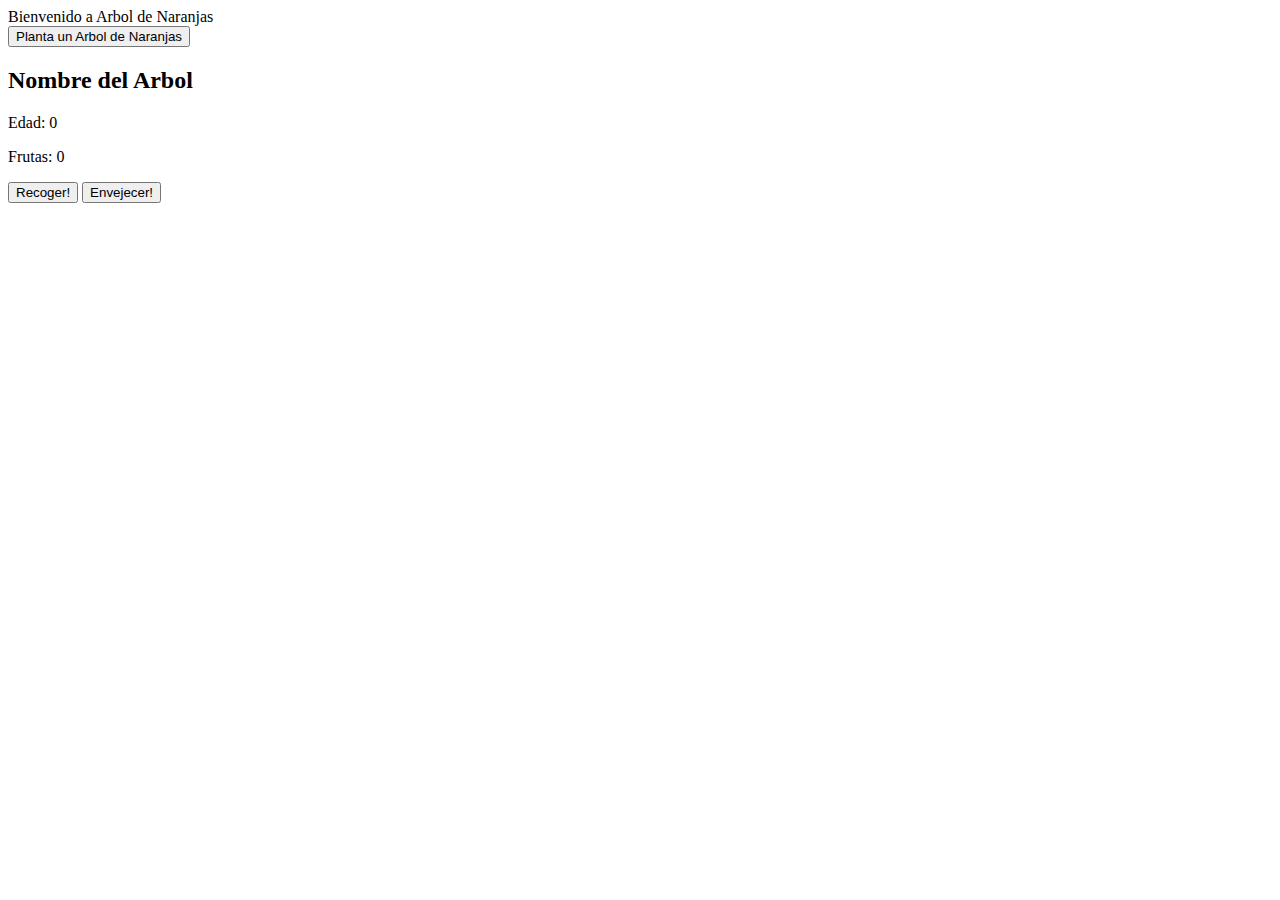
==== challenges/6-orange-treeDOM/orange.html @ 50337cb6 "Juan JavaScript challenge. Orange challenge rspect part done." ====
<!DOCTYPE html>
<html>
<head>
  <title>Arbol de Naranjsa</title>
  <link rel="stylesheet" type="text/css" href="app/css/normalize.css">
  <link rel="stylesheet" type="text/css" href="app/css/application.css">

  

</head>
<body>
  <header>
    Bienvenido a Arbol de Naranjas
  </header>

  <div class="grove">
    <button class="plant">Planta un Arbol de Naranjas</button>
  </div>

  <div id="orange-tree-template">
    <div class="orange-tree">
      <h2>Nombre del Arbol</h2>
      <p class="age">Edad: 0</p>
      <p class="fruit-count">Frutas: 0</p>
      <button class="pick">Recoger!</button>
      <button class="age">Envejecer!</button>
      <div class="display-tree-big"><div>
      </div>
    </div>
    <script type="text/javascript" src="https://ajax.googleapis.com/ajax/libs/jquery/1.10.2/jquery.min.js"></script>
  <script src="app/javascripts/solution.js"></script>
  <script src="app/javascripts/view.js"></script>

  </body>
  </html>
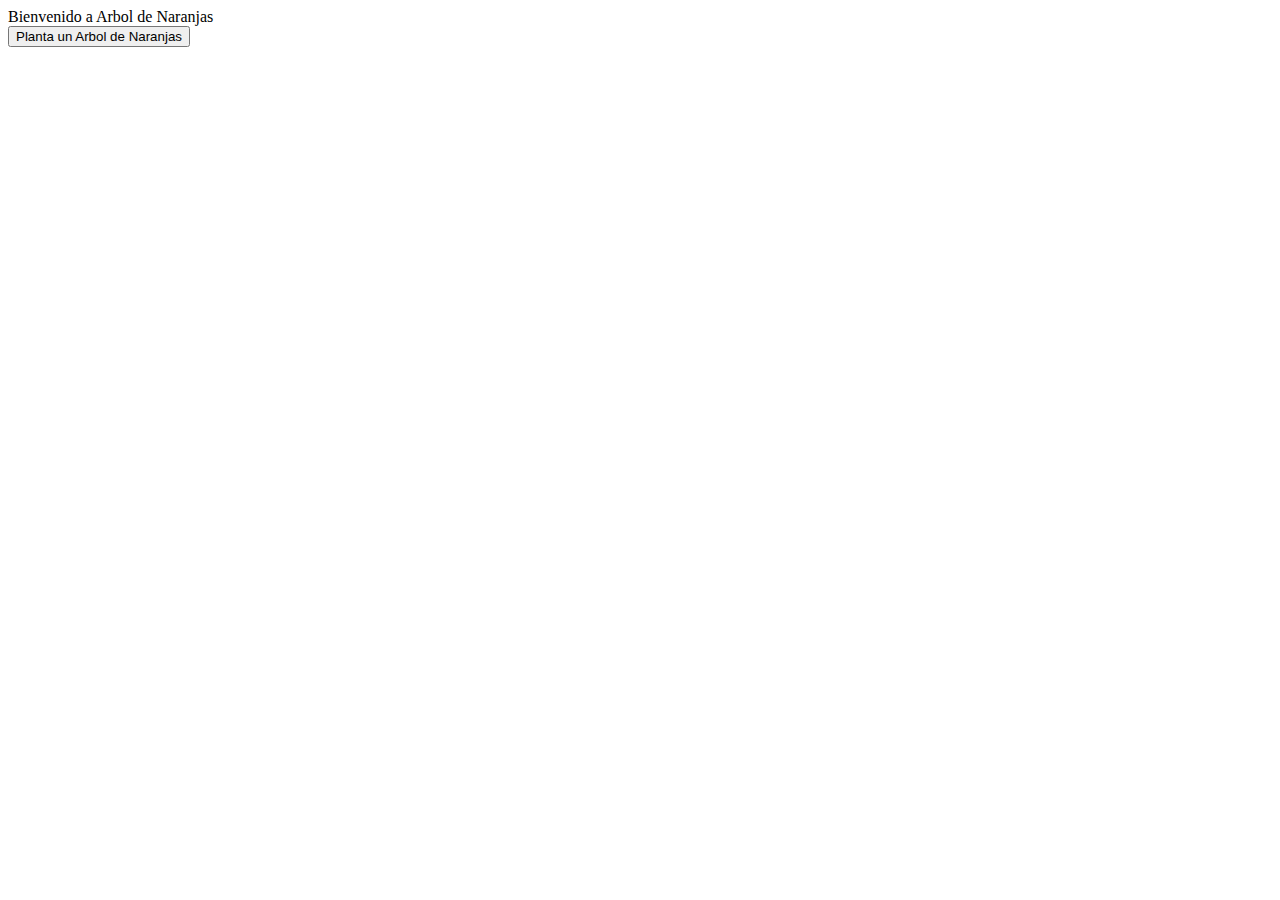
==== commit d4ee9a22: "Orange tree excercise DONE using the Model view controller arquitecture." ====
--- a/challenges/6-orange-treeDOM/orange.html
+++ b/challenges/6-orange-treeDOM/orange.html
@@ -23,13 +23,15 @@
       <p class="age">Edad: 0</p>
       <p class="fruit-count">Frutas: 0</p>
       <button class="pick">Recoger!</button>
-      <button class="age">Envejecer!</button>
-      <div class="display-tree-big"><div>
+      <button class="grow">Envejecer!</button>
+      <div class="display-tree-big"> 
+        
+      </div>
       </div>
     </div>
     <script type="text/javascript" src="https://ajax.googleapis.com/ajax/libs/jquery/1.10.2/jquery.min.js"></script>
-  <script src="app/javascripts/solution.js"></script>
-  <script src="app/javascripts/view.js"></script>
+  <!-- <script src="app/javascripts/solution.js"></script> -->
+  <script src="app/javascripts/mvc.js"></script>
 
   </body>
   </html>
--- a/challenges/6-orange-treeDOM/app/css/application.css
+++ b/challenges/6-orange-treeDOM/app/css/application.css
@@ -0,0 +1,25 @@
+.display-tree-small{
+  background: url('../images/tree.jpeg');
+  background-repeat: no-repeat;
+  height:200px;
+  width:200px;
+  border: solid black 2px;
+}
+
+.display-tree-big{
+  background: url('../images/tree_big.jpg');
+  background-repeat: no-repeat;
+  height:1000px;
+  width:1000px;
+  border: solid black 2px;
+  position: relative;
+}
+
+.orange {
+  position: relative;
+  left: 10px;
+  top: 100px;
+  height:480px;
+  width: 875px;
+}
+#orange-tree-template { display: none; }
